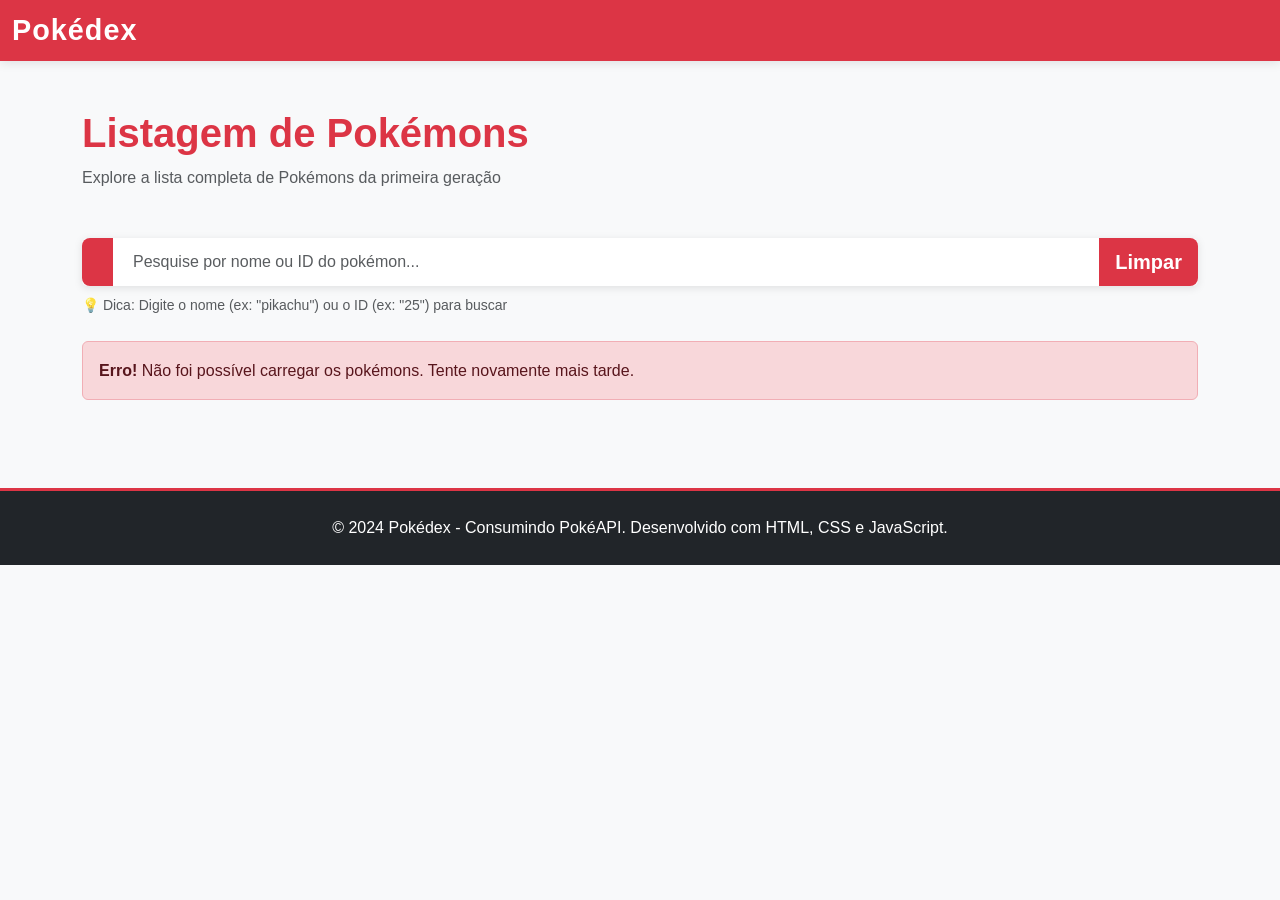
==== index.html @ 94187faf "alteração 1" ====
<!DOCTYPE html>
<html lang="pt-BR">
<head>
    <meta charset="UTF-8">
    <meta name="viewport" content="width=device-width, initial-scale=1.0">
    <title>Pokédex - Lista de Pokémons</title>
    <!-- Bootstrap CSS -->
    <link href="https://cdn.jsdelivr.net/npm/bootstrap@5.3.0/dist/css/bootstrap.min.css" rel="stylesheet">
    <!-- CSS Customizado -->
    <link rel="stylesheet" href="css/style.css">
</head>
<body class="bg-light">
    <!-- Navbar -->
    <nav class="navbar navbar-dark bg-danger sticky-top">
        <div class="container-fluid">
            <span class="navbar-brand mb-0 h1 fw-bold">
                <i class="bi bi-collection"></i> Pokédex
            </span>
        </div>
    </nav>

    <main class="container py-5">
        <!-- Título -->
        <div class="mb-5">
            <h1 class="text-danger fw-bold mb-2">Listagem de Pokémons</h1>
            <p class="text-muted">Explore a lista completa de Pokémons da primeira geração</p>
        </div>

        <!-- Campo de Pesquisa -->
        <div class="mb-4">
            <div class="input-group input-group-lg">
                <span class="input-group-text bg-danger text-white border-danger">
                    <i class="bi bi-search"></i>
                </span>
                <input 
                    type="text" 
                    id="searchInput" 
                    class="form-control border-danger" 
                    placeholder="Pesquise por nome ou ID do pokémon..." 
                    autocomplete="off"
                >
                <button 
                    class="btn btn-danger" 
                    type="button" 
                    id="clearButton"
                    title="Limpar pesquisa"
                >
                    Limpar
                </button>
            </div>
            <small class="text-muted d-block mt-2">
                💡 Dica: Digite o nome (ex: "pikachu") ou o ID (ex: "25") para buscar
            </small>
        </div>

        <!-- Indicador de Carregamento -->
        <div id="loadingIndicator" class="text-center mb-4">
            <div class="spinner-border text-danger" role="status">
                <span class="visually-hidden">Carregando...</span>
            </div>
            <p class="text-muted mt-2">Carregando Pokémons...</p>
        </div>

        <!-- Mensagem de Erro -->
        <div id="errorMessage" class="alert alert-danger d-none" role="alert">
            <strong>Erro!</strong> <span id="errorText"></span>
        </div>

        <!-- Grid de Cards -->
        <div id="pokemonGrid" class="row g-4">
            <!-- Cards serão inseridos aqui via JavaScript -->
        </div>
    </main>

    <!-- Footer -->
    <footer class="bg-dark text-white text-center py-4 mt-5">
        <p class="mb-0">&copy; 2024 Pokédex - Consumindo PokéAPI. Desenvolvido com HTML, CSS e JavaScript.</p>
    </footer>

    <!-- Bootstrap JS -->
    <script src="https://cdn.jsdelivr.net/npm/bootstrap@5.3.0/dist/js/bootstrap.bundle.min.js"></script>
    <!-- Script Customizado -->
    <script src="js/script.js"></script>
</body>
</html>
---- css/style.css ----
/* ============================================
   ESTILOS GERAIS
   ============================================ */

* {
    margin: 0;
    padding: 0;
    box-sizing: border-box;
}

body {
    font-family: 'Segoe UI', Tahoma, Geneva, Verdana, sans-serif;
    line-height: 1.6;
    color: #333;
}

/* ============================================
   NAVBAR
   ============================================ */

.navbar {
    box-shadow: 0 2px 10px rgba(0, 0, 0, 0.1);
}

.navbar-brand {
    font-size: 1.8rem;
    letter-spacing: 1px;
}

/* ============================================
   CAMPO DE PESQUISA
   ============================================ */

.input-group {
    box-shadow: 0 2px 8px rgba(0, 0, 0, 0.1);
    border-radius: 5px;
    overflow: hidden;
}

.input-group-text {
    border: none;
    font-size: 1.1rem;
}

#searchInput {
    border: none;
    padding: 0.75rem 1.25rem;
    font-size: 1rem;
    transition: all 0.3s ease;
}

#searchInput:focus {
    box-shadow: 0 0 0 0.2rem rgba(220, 53, 69, 0.25);
    outline: none;
}

#clearButton {
    border: none;
    font-weight: 600;
    transition: all 0.3s ease;
}

#clearButton:hover {
    transform: scale(1.02);
}

/* ============================================
   CARDS DE POKÉMON - LISTAGEM
   ============================================ */

.pokemon-card {
    transition: all 0.3s ease;
    border: none;
    box-shadow: 0 4px 8px rgba(0, 0, 0, 0.1);
    cursor: pointer;
    overflow: hidden;
}

.pokemon-card:hover {
    transform: translateY(-10px);
    box-shadow: 0 8px 16px rgba(220, 53, 69, 0.2);
}

.pokemon-card-image {
    background: linear-gradient(135deg, #f5f5f5 0%, #e9ecef 100%);
    height: 200px;
    display: flex;
    align-items: center;
    justify-content: center;
    padding: 20px;
}

.pokemon-card-image img {
    max-width: 100%;
    max-height: 100%;
    object-fit: contain;
    filter: drop-shadow(0 2px 4px rgba(0, 0, 0, 0.1));
}

.pokemon-card-body {
    padding: 1.5rem;
}

.pokemon-card-name {
    font-size: 1.2rem;
    font-weight: bold;
    color: #dc3545;
    margin-bottom: 0.5rem;
    text-transform: capitalize;
}

.pokemon-card-id {
    font-size: 0.9rem;
    color: #6c757d;
}
.pokemon-card-info {
    font-size: 0.95rem;
    color: #495057;
    margin-bottom: 0.35rem;
}
/* ============================================
   PÁGINA DE DETALHES
   ============================================ */

.pokemon-detail-image {
    background: linear-gradient(135deg, #f5f5f5 0%, #e9ecef 100%);
    padding: 30px;
    border-radius: 10px;
    max-width: 400px;
    box-shadow: 0 4px 8px rgba(0, 0, 0, 0.1);
}

#pokemonName {
    font-size: 2.5rem;
    text-transform: capitalize;
}

.card {
    transition: all 0.3s ease;
}

.card:hover {
    box-shadow: 0 8px 16px rgba(220, 53, 69, 0.15);
}

.card-title {
    border-bottom: 2px solid #dc3545;
    padding-bottom: 0.5rem;
}

/* Badges de Tipos */
.type-badge {
    display: inline-block;
    padding: 0.5rem 1rem;
    border-radius: 20px;
    font-size: 0.85rem;
    font-weight: bold;
    margin-right: 0.5rem;
    margin-bottom: 0.5rem;
    color: white;
    text-transform: capitalize;
}

.type-normal { background-color: #A8A878; }
.type-fire { background-color: #F08030; }
.type-water { background-color: #6890F0; }
.type-electric { background-color: #F8D030; color: #333; }
.type-grass { background-color: #78C850; }
.type-ice { background-color: #98D8D8; color: #333; }
.type-fighting { background-color: #C03028; }
.type-poison { background-color: #A040A0; }
.type-ground { background-color: #E0C068; color: #333; }
.type-flying { background-color: #A890F0; }
.type-psychic { background-color: #F85888; }
.type-bug { background-color: #A8B820; }
.type-rock { background-color: #B8A038; }
.type-ghost { background-color: #705898; }
.type-dragon { background-color: #7038F8; }
.type-dark { background-color: #705848; }
.type-steel { background-color: #B8B8D0; }
.type-fairy { background-color: #EE99AC; }

/* Barra de Progresso para Estatísticas */
.stat-bar {
    background-color: #e9ecef;
    border-radius: 10px;
    overflow: hidden;
    margin-bottom: 1rem;
}

.stat-label {
    display: flex;
    justify-content: space-between;
    margin-bottom: 0.3rem;
    font-size: 0.9rem;
    color: #333;
}

.stat-value {
    font-weight: bold;
    color: #dc3545;
}

.stat-fill {
    background: linear-gradient(90deg, #dc3545, #fd7e14);
    height: 25px;
    border-radius: 10px;
    display: flex;
    align-items: center;
    justify-content: center;
    color: white;
    font-size: 0.8rem;
    font-weight: bold;
}

/* ============================================
   BOTÕES
   ============================================ */

.btn {
    transition: all 0.3s ease;
    font-weight: 600;
}

.btn-outline-danger:hover {
    transform: translateX(-2px);
}

.btn-danger:hover {
    transform: translateY(-2px);
    box-shadow: 0 4px 8px rgba(220, 53, 69, 0.3);
}

/* ============================================
   FOOTER
   ============================================ */

footer {
    margin-top: auto;
    border-top: 3px solid #dc3545;
}

/* ============================================
   RESPONSIVIDADE
   ============================================ */

@media (max-width: 768px) {
    #pokemonName {
        font-size: 2rem;
    }

    .pokemon-card {
        margin-bottom: 1rem;
    }

    .container {
        padding-left: 1rem;
        padding-right: 1rem;
    }

    main {
        min-height: calc(100vh - 100px);
    }
}

@media (max-width: 576px) {
    .pokemon-card-image {
        height: 150px;
    }

    .type-badge {
        font-size: 0.75rem;
        padding: 0.4rem 0.8rem;
        margin-right: 0.3rem;
    }

    .stat-fill {
        font-size: 0.7rem;
        height: 20px;
    }
}

/* ============================================
   ANIMAÇÕES
   ============================================ */

.spinner-border {
    width: 3rem;
    height: 3rem;
}

/* Fade in animation */
@keyframes fadeIn {
    from {
        opacity: 0;
        transform: translateY(10px);
    }
    to {
        opacity: 1;
        transform: translateY(0);
    }
}

.pokemon-card {
    animation: fadeIn 0.5s ease;
}

/* ============================================
   UTILITÁRIOS
   ============================================ */

.d-none {
    display: none !important;
}

.text-danger {
    color: #dc3545 !important;
}

.bg-danger {
    background-color: #dc3545 !important;
}

.bg-light {
    background-color: #f8f9fa !important;
}

/* ============================================
   MENSAGEM DE RESULTADO VAZIO
   ============================================ */

.empty-state {
    text-align: center;
    padding: 3rem 1rem;
}

.empty-state i {
    font-size: 3rem;
    color: #dc3545;
    margin-bottom: 1rem;
    opacity: 0.5;
}
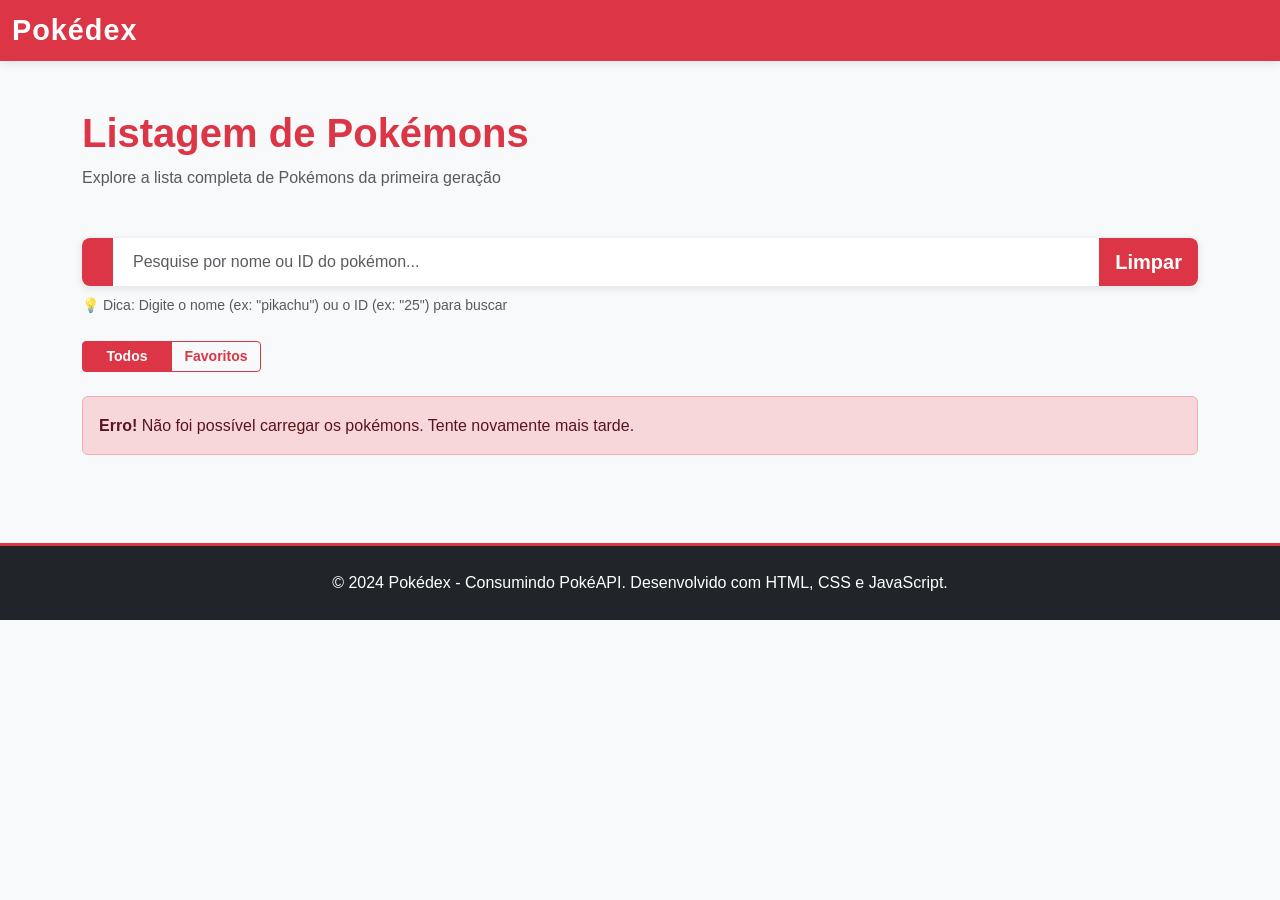
==== commit e5fb662c: "comit - funçao de favorito" ====
--- a/index.html
+++ b/index.html
@@ -53,6 +53,14 @@
             </small>
         </div>
 
+        <!-- Filtros: Todos / Favoritos -->
+        <div class="mb-4">
+            <div class="btn-group" role="group" aria-label="Filtros de exibição">
+                <button id="filterAll" type="button" class="btn btn-sm btn-outline-danger active">Todos</button>
+                <button id="filterFavoritos" type="button" class="btn btn-sm btn-outline-danger">Favoritos</button>
+            </div>
+        </div>
+
         <!-- Indicador de Carregamento -->
         <div id="loadingIndicator" class="text-center mb-4">
             <div class="spinner-border text-danger" role="status">
@@ -79,6 +87,8 @@
 
     <!-- Bootstrap JS -->
     <script src="https://cdn.jsdelivr.net/npm/bootstrap@5.3.0/dist/js/bootstrap.bundle.min.js"></script>
+    <!-- Script de Favoritos (localStorage) -->
+    <script src="js/favoritos.js"></script>
     <!-- Script Customizado -->
     <script src="js/script.js"></script>
 </body>
--- a/css/style.css
+++ b/css/style.css
@@ -88,6 +88,7 @@
     align-items: center;
     justify-content: center;
     padding: 20px;
+    position: relative; /* necessário para posicionar o botão de favorito */
 }
 
 .pokemon-card-image img {
@@ -340,3 +341,42 @@
     margin-bottom: 1rem;
     opacity: 0.5;
 }
+
+/* Botão de favorito (estrela) sobre a imagem do card */
+.fav-btn {
+    position: absolute;
+    top: 8px;
+    right: 8px;
+    background: rgba(255,255,255,0.9);
+    border: none;
+    border-radius: 50%;
+    width: 36px;
+    height: 36px;
+    display: flex;
+    align-items: center;
+    justify-content: center;
+    font-size: 1.1rem;
+    cursor: pointer;
+    transition: transform 0.15s ease, box-shadow 0.15s ease;
+}
+
+.fav-btn:hover {
+    transform: scale(1.05);
+}
+
+.fav-btn.active {
+    background: #ffc107;
+    color: #fff;
+    box-shadow: 0 2px 6px rgba(0,0,0,0.18);
+}
+
+/* Estilos para grupo de filtros (Todos / Favoritos) */
+.btn-group .btn.active {
+    background-color: #dc3545;
+    color: #fff;
+    border-color: #dc3545;
+}
+
+.btn-group .btn {
+    min-width: 90px;
+}
